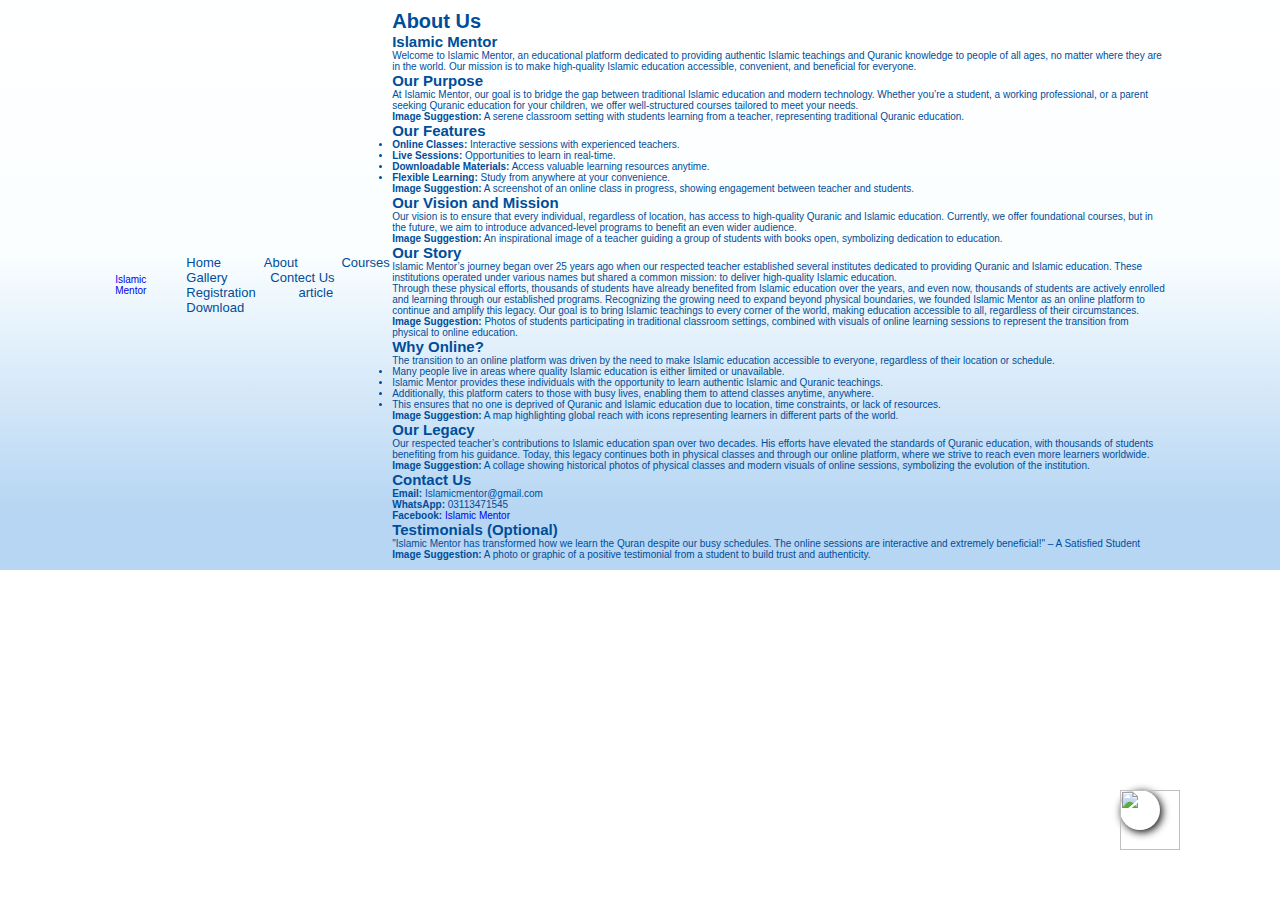
==== aboutus.html @ a0e0c0a8 "sdffgs" ====
<!DOCTYPE html>
<html lang="en">
<head>
    <meta charset="UTF-8">
    <meta name="viewport" content="width=device-width, initial-scale=1.0">
    <title>About Us - Islamic Mentor</title>

<!-- link stylesheet -->
    <link rel="stylesheet" href="style.css">
<!-- link box icon -->
<link href='https://unpkg.com/boxicons@2.1.4/css/boxicons.min.css' rel='stylesheet'>

</head>



<body>
    <a id="float-whatsapp" href="https://wa.me/923080026609?text=Hi%20There!">
    <img
      src="https://trickuweb.com/whatsapp.png"
      alt=""
      height="60px"
      width="60px"
    />
    </a>
 
<!-- header design -->
<header class="header">
        <a href="#" class="logo">Islamic Mentor</a>
        <!-- <div class="slider">Welcome to Islamic Mentor - Across the Globe,
        </div> -->

        <i class='bx bx-menu' id="menu-icon" ></i>

        <nav class="navbar">
            <a href="index.html#home" >Home</a>
            <a href="index.html#about">About </a>
            <a href="courses-detail.html">Courses</a>
            <a href="index.html#gallery">Gallery</a>
            <a href="index.html#contect">Contect Us</a>
            <a href="registration.html">Registration</a>
            <a href="article.html">article</a>
            <a href="download.html">Download</a>
        </nav>
        <div>
      
                <h1>About Us</h1>
                <h2>Islamic Mentor</h2>
                <p>Welcome to Islamic Mentor, an educational platform dedicated to providing authentic Islamic teachings and Quranic knowledge to people of all ages, no matter where they are in the world. Our mission is to make high-quality Islamic education accessible, convenient, and beneficial for everyone.</p>
            
                <h2>Our Purpose</h2>
                <p>At Islamic Mentor, our goal is to bridge the gap between traditional Islamic education and modern technology. Whether you’re a student, a working professional, or a parent seeking Quranic education for your children, we offer well-structured courses tailored to meet your needs.</p>
                <p><strong>Image Suggestion:</strong> A serene classroom setting with students learning from a teacher, representing traditional Quranic education.</p>
            
                <h2>Our Features</h2>
                <ul>
                    <li><strong>Online Classes:</strong> Interactive sessions with experienced teachers.</li>
                    <li><strong>Live Sessions:</strong> Opportunities to learn in real-time.</li>
                    <li><strong>Downloadable Materials:</strong> Access valuable learning resources anytime.</li>
                    <li><strong>Flexible Learning:</strong> Study from anywhere at your convenience.</li>
                </ul>
                <p><strong>Image Suggestion:</strong> A screenshot of an online class in progress, showing engagement between teacher and students.</p>
            
                <h2>Our Vision and Mission</h2>
                <p>Our vision is to ensure that every individual, regardless of location, has access to high-quality Quranic and Islamic education. Currently, we offer foundational courses, but in the future, we aim to introduce advanced-level programs to benefit an even wider audience.</p>
                <p><strong>Image Suggestion:</strong> An inspirational image of a teacher guiding a group of students with books open, symbolizing dedication to education.</p>
            
                <h2>Our Story</h2>
                <p>Islamic Mentor’s journey began over 25 years ago when our respected teacher established several institutes dedicated to providing Quranic and Islamic education. These institutions operated under various names but shared a common mission: to deliver high-quality Islamic education.</p>
                <p>Through these physical efforts, thousands of students have already benefited from Islamic education over the years, and even now, thousands of students are actively enrolled and learning through our established programs. Recognizing the growing need to expand beyond physical boundaries, we founded Islamic Mentor as an online platform to continue and amplify this legacy. Our goal is to bring Islamic teachings to every corner of the world, making education accessible to all, regardless of their circumstances.</p>
                <p><strong>Image Suggestion:</strong> Photos of students participating in traditional classroom settings, combined with visuals of online learning sessions to represent the transition from physical to online education.</p>
            
                <h2>Why Online?</h2>
                <p>The transition to an online platform was driven by the need to make Islamic education accessible to everyone, regardless of their location or schedule.</p>
                <ul>
                    <li>Many people live in areas where quality Islamic education is either limited or unavailable.</li>
                    <li>Islamic Mentor provides these individuals with the opportunity to learn authentic Islamic and Quranic teachings.</li>
                    <li>Additionally, this platform caters to those with busy lives, enabling them to attend classes anytime, anywhere.</li>
                    <li>This ensures that no one is deprived of Quranic and Islamic education due to location, time constraints, or lack of resources.</li>
                </ul>
                <p><strong>Image Suggestion:</strong> A map highlighting global reach with icons representing learners in different parts of the world.</p>
            
                <h2>Our Legacy</h2>
                <p>Our respected teacher’s contributions to Islamic education span over two decades. His efforts have elevated the standards of Quranic education, with thousands of students benefiting from his guidance. Today, this legacy continues both in physical classes and through our online platform, where we strive to reach even more learners worldwide.</p>
                <p><strong>Image Suggestion:</strong> A collage showing historical photos of physical classes and modern visuals of online sessions, symbolizing the evolution of the institution.</p>
            
                <h2>Contact Us</h2>
                <p><strong>Email:</strong> Islamicmentor@gmail.com</p>
                <p><strong>WhatsApp:</strong> 03113471545</p>
                <p><strong>Facebook:</strong> <a href="//Islamicmentor">Islamic Mentor</a></p>
            
                <h2>Testimonials (Optional)</h2>
                <p>"Islamic Mentor has transformed how we learn the Quran despite our busy schedules. The online sessions are interactive and extremely beneficial!" – A Satisfied Student</p>
                <p><strong>Image Suggestion:</strong> A photo or graphic of a positive testimonial from a student to build trust and authenticity.</p>            






        </div>
</header>
---- style.css ----
*{
    margin: 0;
    padding: 0;
    box-sizing: border-box;
    text-decoration: none;
    outline: none;
    border: none;
    scroll-behavior: smooth;
    font-family: poppins, sans-serif;
}

:root{
    --bg-color:linear-gradient(rgb(255, 255, 255), rgb(250, 254, 255), rgb(183, 214, 243) 89%);
    --green-gradiant-color:linear-gradient(rgb(255, 255, 255),  rgba(162, 216, 166, 0.87) 89%);
    --second-bg-color:#004d99;
    --green-color:#00a808;
    --black-color:rgb(0, 0, 0);
    --white-color:white;
}


/* ================flexible all section with one class row & colunm ==================== */

.flex-column{
    display: flex;
    flex-direction: column;
    justify-content: space-around;
    align-content: center;
    align-items: center;
}
.flex-row{
    display: flex;
    flex-direction:row ;
    flex-wrap: no-wrap;
    justify-content: space-between;
    align-items: center;
}

h5{
    /* margin-bottom: 20px; */
    font-size: 60px;
    /* text-align: center; */
}

section{
    padding: 12rem 9% 2rem;
}


.second-btn{
    padding: .6rem 1.2rem;
    margin: 15px 0;
    background: var(--green-color);
    border-radius: 4rem;
    color: var(--white-color);
    box-shadow: 0 0 1rem var(--green-color);
    letter-spacing: .1rem;
    font-weight: 700;
    font-size: 12px;
    transition: 500ms;
}

/* =================== header==================== */

html{
    font-size:62.5%;
}
body{
    background-color:var(--bg-color);
    color: var(--second-bg-color);
    display: flex;
}


.slider {
    overflow: hidden;
    white-space:nowrap;
    width: 50%;
    max-width: 200px;
    padding: 10px;
    font-size: 20px;
}

#slider {
    display: inline-block;
    padding-left: 0%;
    animation: slideAnimation 20s 0ms linear infinite  ;
    /* animation: name duration timing-function delay iteration-count direction fill-mode; */
}

@keyframes slideAnimation {
    0% {
        transform: translateX(100%);
    }
    100% {
        transform: translateX(-100%);
    }
}

.header {
    position: fixed;
    top: 0;
    left: 0;
    width: 100%;
    padding:1rem 9%;
    background:var(--bg-color);
    display: flex;
    justify-content: space-between;
    align-items: center;
    z-index: 100;
}
.header img{
    width: 70%;
}
.header.sticky {
    border-bottom: .1rem solid rgba(0,0,0,.2);
}
/* .logo{
     font-size: 2.5rem;
     color:var(--text-color);
     font-weight: 600;
     cursor:default;
} */
.navbar a{
    font-size: 1.3rem;
    /* padding:; */
    color: var(--second-bg-color);
    margin-left:4rem;
    transition:300ms;
}
.navbar a:hover,
.navbar a.active{
    color: var(--green-color);

}
#menu-icon{
     font-size:3.6rem;
     color: var(--second-bg-color);
     display:none;
}

/* ======================= home section================== */

.home{
    background-image:var(--bg-color);
    gap: 3rem;
}
#home-first-img{
    display: none;
}
.home img {
    width:35vw;
    min-width: 320px;
}
.home-content h3{
    font-size: 3.2rem;
    font-weight: 700;
}
.home-content h3:nth-of-type(2) {
    margin-bottom:2rem;
}
span{
    color: var(--green-color);
}
.home-content h1{
    font-size: 5.6rem ;
    font-weight: 700;
    line-height: 1.3;
}
.home-content p{
    font-size: 1.6rem;

}
.social-media a{
    display: inline-flex;
    justify-content:center;
    align-items:center;
    width: 4rem;
    height: 4rem;
    background: transparent;
    border: .2rem solid var(--second-bg-color);
    border-radius: 50%;
    font-size: 2rem;
    color: var(--second-bg-color);
    margin:3rem 1.5rem 3rem 0;
    transition: 400ms ease;

}
.social-media a:hover{
    background: var(--second-bg-color);
    color: var(--white-color);
    box-shadow:0 0 1rem var(--second-bg-color);
}
.home-content{
    align-items: flex-start;
}
.btn{
    /* width:10rem; */
    padding: 1rem 2.8rem;
    background: var(--green-color);
    border-radius: 4rem;
    color: var(--white-color);
    box-shadow: 0 0 1rem var(--green-color);
    letter-spacing: .1rem;
    font-weight: 700;
    transition: 500ms;
}
.btn:hover{
    box-shadow: none;
}

/* ========================= About Us ============================ */

.about-content{
    width:39vw;
    /* min-width:400px; */
    font-size: medium;
    border-radius: 7px;
    text-align: justify;
    align-items: flex-start;
}
.hiden-btn{
    display: none;
}
 

.about-us{
        background-color: rgba(255, 255, 255, 0.61);
        background-image:url("images/body-bg.jpg");
        background-size:100vw;
        background-repeat:no-repeat;
        background-attachment: fixed;
        background-blend-mode:lighten;
    }
 


/* ======================== Courses============================ */

#courses{
    /* background-image:var(--green-gradiant-color); */
    background-color: #cae7f5;

}
.course {

    /* margin: 15px; */
    min-width: 170px;
    width: 20vw;

    height:50vh;
    border-radius: 10px;
    background-color:var(--white-color);
    box-shadow: 0px 0px 22px rgba(0, 0, 0, 0.411);
    /* outline: 2px solid rgba(255, 255, 255, 0.418); */

}
.course img {
    object-fit: cover;
    width: 95%;
    height: 50%;
    border-radius: 10px;
    margin: 5px;
}

.course:hover{
    transform: scale(1.1);
}


.course{
    /* align-items: center; */
    justify-content:space-evenly;
    transition: .5s ease;
}
.course p{
    font-size: 1.8rem;
    font-weight:550;
    color:var(--black-color);
    text-align: center;
}
.course span{
    font-size:12px;
    color:black ;
    width: 89%;
    text-align: center;
}


#courses h5{
    /* text-align: center; */
    /* font-size: 70px; */
    color: green;
    /* margin-top: 60px; */
}
#courses .bx{
    text-align: center;
    font-size: 3rem;
    margin: 10px;
    color: #000000;
}


/* ======================== sugestion ============================ */

.sugest-section{
    align-items: center;
    padding: 9% 0%;
}

.sugest-row{
    width: 80vw;
}
#first-heading{
    font-family: 'Franklin Gothic Medium', 'Arial Narrow',  sans-serif;
    color: var(--green-color);
    font-size: 4rem;
    text-align: center;
    margin-bottom: 30px;
}


.sugest-h1{
    font-family: 'Franklin Gothic Medium', 'Arial Narrow',  sans-serif;
    color: #333333;
    font-size: 40px;
    text-align: center;
    margin-bottom: 30px;
}
.sugest-section h2{
    font-size: 60px;
    font-weight:9px;
    font-family: 'Franklin Gothic Medium', 'Arial Narrow',  sans-serif;
}
.sugest-section h3{
    font-size: 20px;
}

.sugest-section p{
    color: rgb(83, 83, 83);
    font-size: 15px;
    
}
.sugest-content>span{
    /* margin: 20px; */
    width: 220px;
    text-align:center;
}



/* ======================== Gallery ============================ */


#gallery{
    background-image: url("images/body-bg.jpg");
    background-color: rgba(255, 255, 255, 0.644);
    background-blend-mode:lighten;
    background-size: 100vw;
    background-repeat: no-repeat;
    background-attachment: fixed;
}

.gallery{
    gap:7px;
    flex-wrap: wrap;
}


.gallery img {
    border: 7px solid rgba(0, 22, 51, 0.103);
    width: 22%; /* Each image takes up almost half the container width */
    /* height: 40%; */
    min-width:220px; /* Ensures images are adjusted to the height of the container */
    object-fit: cover; /* Images cover the area, may be cropped */
    border-radius: 16px;/* Optional: To give images rounded corners */
    transition: all 500ms;
}

.gallery img:hover{
    transform: scale(1.4);
}


/* .small-second{
    width: 200%;
    height: 20px;
} */


/* ======================== Contect us ============================ */


.contact h2{
    margin-bottom:3rem;
    font-size: 30px;
    text-align: center;
}
.contact{
    padding-top: 9%;
}

.contact form{
    max-width: 70rem;
    margin: 1rem auto;
    text-align: center;
    margin-bottom: 3rem;
}
.contact form .input-box{
    display:flex;
    justify-content: space-between;
    flex-wrap: wrap;
}
.contact form .input-box input,
.contact form textarea{
    width:100%;
    padding:1.5rem;
    font-size:1.6rem;
    color:var(--text-color);
    background: var(--white-color);
    /* box-shadow: inset 0px  0px 6px rgb(124, 118, 109) ; */
    border-radius:.8rem;
    background-color: rgb(223, 242, 247);
    margin: .7rem 0;
    color: black;
}
.contact form .input-box input {
    width:49%;
}
.contact form textarea {
    resize: none;
}
.contact form .btn{
    margin-top: 2rem;
    cursor: pointer;
}



/* ======================== footer ============================ */
#footer{
    background-color: #0b284e;
}



#float-whatsapp{
    position: fixed;
    width: 40px;
    height: 40px;
    bottom: 70px;
    right: 120px;
    color: #fff;
    border-radius: 50px;
    text-align: center;
    cursor: pointer;
    box-shadow: 2px 2px 9px #000000;
    animation: float-animate 4s ease-in-out 500ms infinite ;
}

@keyframes float-animate{
    0% {
        transform: translatey(0);
    }
    40% {
        transform: translatey(-2.4rem);
    } 
     60% {
        transform: translatey(0);
    }
    100% {
        transform: translatey(0);
    }
    
}




/* ========================== BREAKPOINTS ============================== */

@media (max-width:1200px){

    html{
        font-size: 55%;
    }
}

@media (min-width:1200px){
    section{
        height:100vh;
        }
}

    .course{
        width:22%;
        height:280px;
    }


    @media (max-width: 1104px){
        .gallery img{
            width: 300px;
        }
        
    }




    @media (max-width: 928px){
        .slider{
            display:none;
            /* color: red; */
        }
    }


@media (max-width: 991px){
    .header{
        padding: 2rem 3%;
    }

    .footer{
        padding: 2rem 3%;
    }

   .gallery .flex-row, .sugest .flex-row{
        flex-wrap: wrap;
    }


.slider{
    display:hidden ;
}
}



    
@media (max-width: 1024px){
   

    #menu-icon{
        display: block;
    }
.navbar{
    position: absolute;
    top: 100%;
    left: 0;
    width: 100%;
    padding: 1rem 3%;
    background-color: var(--white-color);
    border-top: 1rem solid rgba(0, 59, 114, 0.384);
    box-shadow: 0 .5rem 1rem rgba(0, 49, 121, 0.384);
    display: none;
}
.navbar.active{
    display: block;
}


.navbar a {
    display:block;
    font-size: 2rem;
    margin: 3rem 0;

}


section{
    padding:15rem 3% 11rem;
}
.header{
    padding:2.5rem 3%;

}

.about-content{
    width:45vw;}

}



/* ========= flexble for mobile =========== */

@media (max-width:500px){

 .flex-row{
    flex-direction: column;
    align-items: center;
 }

 section{
    padding:9rem 9% 11rem;
}

 #home-first-img{
    display: block;
 }
 #home-second-img{
    display: none;
 }


.about-content{
    width: 100%;
    align-items: center;
    /* margin-bottom: 40px; */
}
.about-us{
    background-size:100vh ;
}
.course{
    width:80%;
    height: 40vh;
    /* margin-bottom:5% ; */
    margin: 10px;
}
#courses h1{
    font-size: 50px;
    margin-bottom: 20px;
    color: var(--green-color);
}

.gallery img{
    width:100%;
}
#gallery{
    background-size: 100vh;
}
 .contact form,  .input-box{
    flex-direction: column;
    width: 100%;
 }
 .contact form, textarea{
    width: 100%;
 }
 .contact form .input-box input {
    width:100%;
}

#float-whatsapp{
    height: 50px;
    bottom: 250px;
    right: 30px;
}



}
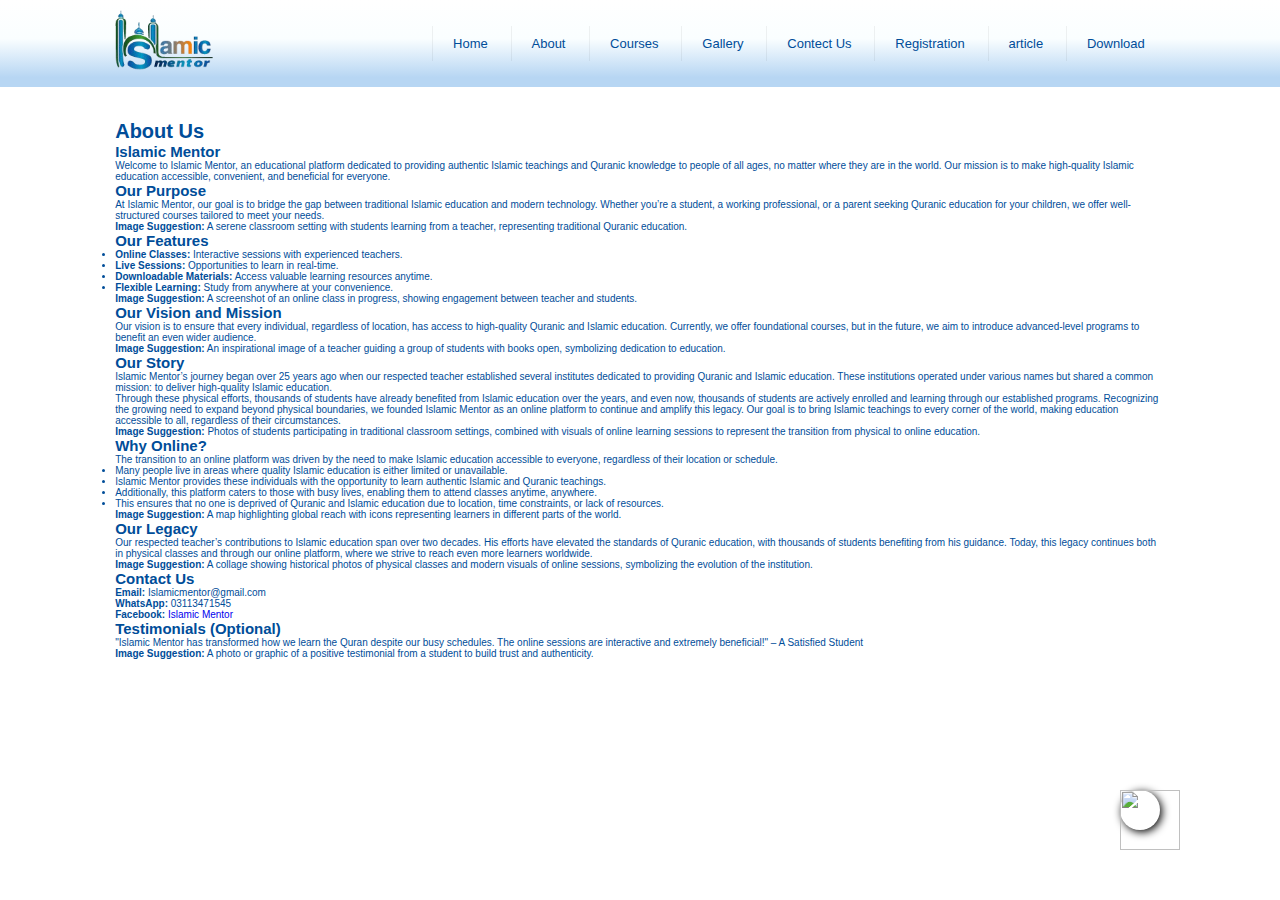
==== commit c4f9482e: "hyhyhj" ====
--- a/aboutus.html
+++ b/aboutus.html
@@ -3,7 +3,7 @@
 <head>
     <meta charset="UTF-8">
     <meta name="viewport" content="width=device-width, initial-scale=1.0">
-    <title>About Us - Islamic Mentor</title>
+    <title>Arslan Quraishi</title>
 
 <!-- link stylesheet -->
     <link rel="stylesheet" href="style.css">
@@ -26,77 +26,84 @@
  
 <!-- header design -->
 <header class="header">
-        <a href="#" class="logo">Islamic Mentor</a>
-        <!-- <div class="slider">Welcome to Islamic Mentor - Across the Globe,
-        </div> -->
+        <a href="#" class="logo"><img src="images/logo.png" alt="logo"></a>
+    <div class="slider">
+        <div id="slider">&nbsp;&nbsp;&nbsp;&nbsp;
+            Welcome to Islamic Mentor accross the cloble – Learn Quran and Islam Online! &nbsp;&nbsp;&nbsp;&nbsp;
+        
+        </div>
+    </div>
 
         <i class='bx bx-menu' id="menu-icon" ></i>
 
         <nav class="navbar">
             <a href="index.html#home" >Home</a>
             <a href="index.html#about">About </a>
-            <a href="courses-detail.html">Courses</a>
+            <a href="index.html#courses">Courses</a>
             <a href="index.html#gallery">Gallery</a>
             <a href="index.html#contect">Contect Us</a>
             <a href="registration.html">Registration</a>
             <a href="article.html">article</a>
             <a href="download.html">Download</a>
+
+
         </nav>
-        <div>
-      
-                <h1>About Us</h1>
-                <h2>Islamic Mentor</h2>
-                <p>Welcome to Islamic Mentor, an educational platform dedicated to providing authentic Islamic teachings and Quranic knowledge to people of all ages, no matter where they are in the world. Our mission is to make high-quality Islamic education accessible, convenient, and beneficial for everyone.</p>
-            
-                <h2>Our Purpose</h2>
-                <p>At Islamic Mentor, our goal is to bridge the gap between traditional Islamic education and modern technology. Whether you’re a student, a working professional, or a parent seeking Quranic education for your children, we offer well-structured courses tailored to meet your needs.</p>
-                <p><strong>Image Suggestion:</strong> A serene classroom setting with students learning from a teacher, representing traditional Quranic education.</p>
-            
-                <h2>Our Features</h2>
-                <ul>
-                    <li><strong>Online Classes:</strong> Interactive sessions with experienced teachers.</li>
-                    <li><strong>Live Sessions:</strong> Opportunities to learn in real-time.</li>
-                    <li><strong>Downloadable Materials:</strong> Access valuable learning resources anytime.</li>
-                    <li><strong>Flexible Learning:</strong> Study from anywhere at your convenience.</li>
-                </ul>
-                <p><strong>Image Suggestion:</strong> A screenshot of an online class in progress, showing engagement between teacher and students.</p>
-            
-                <h2>Our Vision and Mission</h2>
-                <p>Our vision is to ensure that every individual, regardless of location, has access to high-quality Quranic and Islamic education. Currently, we offer foundational courses, but in the future, we aim to introduce advanced-level programs to benefit an even wider audience.</p>
-                <p><strong>Image Suggestion:</strong> An inspirational image of a teacher guiding a group of students with books open, symbolizing dedication to education.</p>
-            
-                <h2>Our Story</h2>
-                <p>Islamic Mentor’s journey began over 25 years ago when our respected teacher established several institutes dedicated to providing Quranic and Islamic education. These institutions operated under various names but shared a common mission: to deliver high-quality Islamic education.</p>
-                <p>Through these physical efforts, thousands of students have already benefited from Islamic education over the years, and even now, thousands of students are actively enrolled and learning through our established programs. Recognizing the growing need to expand beyond physical boundaries, we founded Islamic Mentor as an online platform to continue and amplify this legacy. Our goal is to bring Islamic teachings to every corner of the world, making education accessible to all, regardless of their circumstances.</p>
-                <p><strong>Image Suggestion:</strong> Photos of students participating in traditional classroom settings, combined with visuals of online learning sessions to represent the transition from physical to online education.</p>
-            
-                <h2>Why Online?</h2>
-                <p>The transition to an online platform was driven by the need to make Islamic education accessible to everyone, regardless of their location or schedule.</p>
-                <ul>
-                    <li>Many people live in areas where quality Islamic education is either limited or unavailable.</li>
-                    <li>Islamic Mentor provides these individuals with the opportunity to learn authentic Islamic and Quranic teachings.</li>
-                    <li>Additionally, this platform caters to those with busy lives, enabling them to attend classes anytime, anywhere.</li>
-                    <li>This ensures that no one is deprived of Quranic and Islamic education due to location, time constraints, or lack of resources.</li>
-                </ul>
-                <p><strong>Image Suggestion:</strong> A map highlighting global reach with icons representing learners in different parts of the world.</p>
-            
-                <h2>Our Legacy</h2>
-                <p>Our respected teacher’s contributions to Islamic education span over two decades. His efforts have elevated the standards of Quranic education, with thousands of students benefiting from his guidance. Today, this legacy continues both in physical classes and through our online platform, where we strive to reach even more learners worldwide.</p>
-                <p><strong>Image Suggestion:</strong> A collage showing historical photos of physical classes and modern visuals of online sessions, symbolizing the evolution of the institution.</p>
-            
-                <h2>Contact Us</h2>
-                <p><strong>Email:</strong> Islamicmentor@gmail.com</p>
-                <p><strong>WhatsApp:</strong> 03113471545</p>
-                <p><strong>Facebook:</strong> <a href="//Islamicmentor">Islamic Mentor</a></p>
-            
-                <h2>Testimonials (Optional)</h2>
-                <p>"Islamic Mentor has transformed how we learn the Quran despite our busy schedules. The online sessions are interactive and extremely beneficial!" – A Satisfied Student</p>
-                <p><strong>Image Suggestion:</strong> A photo or graphic of a positive testimonial from a student to build trust and authenticity.</p>            
+</header>
+
+
+<section>      
+    <h1>About Us</h1>
+    <h2>Islamic Mentor</h2>
+    <p>Welcome to Islamic Mentor, an educational platform dedicated to providing authentic Islamic teachings and Quranic knowledge to people of all ages, no matter where they are in the world. Our mission is to make high-quality Islamic education accessible, convenient, and beneficial for everyone.</p>
+
+    <h2>Our Purpose</h2>
+    <p>At Islamic Mentor, our goal is to bridge the gap between traditional Islamic education and modern technology. Whether you’re a student, a working professional, or a parent seeking Quranic education for your children, we offer well-structured courses tailored to meet your needs.</p>
+    <p><strong>Image Suggestion:</strong> A serene classroom setting with students learning from a teacher, representing traditional Quranic education.</p>
+
+    <h2>Our Features</h2>
+    <ul>
+        <li><strong>Online Classes:</strong> Interactive sessions with experienced teachers.</li>
+        <li><strong>Live Sessions:</strong> Opportunities to learn in real-time.</li>
+        <li><strong>Downloadable Materials:</strong> Access valuable learning resources anytime.</li>
+        <li><strong>Flexible Learning:</strong> Study from anywhere at your convenience.</li>
+    </ul>
+    <p><strong>Image Suggestion:</strong> A screenshot of an online class in progress, showing engagement between teacher and students.</p>
+
+    <h2>Our Vision and Mission</h2>
+    <p>Our vision is to ensure that every individual, regardless of location, has access to high-quality Quranic and Islamic education. Currently, we offer foundational courses, but in the future, we aim to introduce advanced-level programs to benefit an even wider audience.</p>
+    <p><strong>Image Suggestion:</strong> An inspirational image of a teacher guiding a group of students with books open, symbolizing dedication to education.</p>
+
+    <h2>Our Story</h2>
+    <p>Islamic Mentor’s journey began over 25 years ago when our respected teacher established several institutes dedicated to providing Quranic and Islamic education. These institutions operated under various names but shared a common mission: to deliver high-quality Islamic education.</p>
+    <p>Through these physical efforts, thousands of students have already benefited from Islamic education over the years, and even now, thousands of students are actively enrolled and learning through our established programs. Recognizing the growing need to expand beyond physical boundaries, we founded Islamic Mentor as an online platform to continue and amplify this legacy. Our goal is to bring Islamic teachings to every corner of the world, making education accessible to all, regardless of their circumstances.</p>
+    <p><strong>Image Suggestion:</strong> Photos of students participating in traditional classroom settings, combined with visuals of online learning sessions to represent the transition from physical to online education.</p>
+
+    <h2>Why Online?</h2>
+    <p>The transition to an online platform was driven by the need to make Islamic education accessible to everyone, regardless of their location or schedule.</p>
+    <ul>
+        <li>Many people live in areas where quality Islamic education is either limited or unavailable.</li>
+        <li>Islamic Mentor provides these individuals with the opportunity to learn authentic Islamic and Quranic teachings.</li>
+        <li>Additionally, this platform caters to those with busy lives, enabling them to attend classes anytime, anywhere.</li>
+        <li>This ensures that no one is deprived of Quranic and Islamic education due to location, time constraints, or lack of resources.</li>
+    </ul>
+    <p><strong>Image Suggestion:</strong> A map highlighting global reach with icons representing learners in different parts of the world.</p>
+
+    <h2>Our Legacy</h2>
+    <p>Our respected teacher’s contributions to Islamic education span over two decades. His efforts have elevated the standards of Quranic education, with thousands of students benefiting from his guidance. Today, this legacy continues both in physical classes and through our online platform, where we strive to reach even more learners worldwide.</p>
+    <p><strong>Image Suggestion:</strong> A collage showing historical photos of physical classes and modern visuals of online sessions, symbolizing the evolution of the institution.</p>
+
+    <h2>Contact Us</h2>
+    <p><strong>Email:</strong> Islamicmentor@gmail.com</p>
+    <p><strong>WhatsApp:</strong> 03113471545</p>
+    <p><strong>Facebook:</strong> <a href="//Islamicmentor">Islamic Mentor</a></p>
+
+    <h2>Testimonials (Optional)</h2>
+    <p>"Islamic Mentor has transformed how we learn the Quran despite our busy schedules. The online sessions are interactive and extremely beneficial!" – A Satisfied Student</p>
+    <p><strong>Image Suggestion:</strong> A photo or graphic of a positive testimonial from a student to build trust and authenticity.</p>            
+</section>
 
 
 
 
 
-
-        </div>
-</header>+</body>--- a/style.css
+++ b/style.css
@@ -60,6 +60,8 @@
     transition: 500ms;
 }
 
+
+
 /* =================== header==================== */
 
 html{
@@ -74,6 +76,7 @@
 
 .slider {
     overflow: hidden;
+    display: none;
     white-space:nowrap;
     width: 50%;
     max-width: 200px;
@@ -123,9 +126,10 @@
 } */
 .navbar a{
     font-size: 1.3rem;
-    /* padding:; */
+    padding:1rem 2rem;
     color: var(--second-bg-color);
-    margin-left:4rem;
+    /* margin-left:4rem; */
+    border-left:0.1rem groove  rgba(0, 0, 0, 0.055) ;
     transition:300ms;
 }
 .navbar a:hover,
@@ -150,7 +154,7 @@
 }
 .home img {
     width:35vw;
-    min-width: 320px;
+    min-width: 370px;
 }
 .home-content h3{
     font-size: 3.2rem;
@@ -194,8 +198,83 @@
 .home-content{
     align-items: flex-start;
 }
-.btn{
-    /* width:10rem; */
+
+.home-content pre{
+    font-size: 28px;
+    font-weight: 520;
+    color: #00b11d;
+    /* opacity: (0); */
+    animation: pr 1000ms infinite 2ms all;
+}
+
+
+@keyframes pr{
+    0% {opacity: 100%};
+    50% {opacity: 0%};
+    100% {opacity: 100%};
+}
+
+
+
+
+.btn {
+    align-items: center;
+    appearance: none;
+    background-image: radial-gradient(100% 100% at 100% 0, #22d449 0, #1f9714 100%);
+    border: 0;
+    border-radius: 30px;
+    box-shadow: rgba(35, 66, 40, 0.4) 0 2px 4px,rgba(35, 66, 48, 0.3) 0 7px 13px -3px,rgba(58, 111, 69, 0.5) 0 -3px 0 inset;
+    box-sizing: border-box;
+    color: #fff;
+    cursor: pointer;
+    display: inline-flex;
+    /* font-family: "JetBrains Mono",monospace; */
+    height: 45px;
+    justify-content: center;
+    line-height: 1;
+    list-style: none;
+    overflow: hidden;
+    padding-left: 16px;
+    padding-right: 16px;
+    position: relative;
+    text-align: left;
+    text-decoration: none;
+    transition: box-shadow .15s,transform .15s;
+    user-select: none;
+    -webkit-user-select: none;
+    touch-action: manipulation;
+    white-space: nowrap;
+    will-change: box-shadow,transform;
+    font-size: 15px;
+  }
+  
+  .btn:focus {
+    box-shadow: #3ce052 0 0 0 1.5px inset, rgba(35, 66, 49, 0.4) 0 2px 4px, rgba(45, 35, 66, .3) 0 7px 13px -3px, #4fe03c 0 -3px 0 inset;
+  }
+  
+  .btn:hover {
+    box-shadow: rgba(35, 66, 42, 0.4) 0 4px 8px, rgba(35, 66, 44, 0.3) 0 7px 13px -3px, #1e803f 0 -3px 0 inset;
+    transform: translateY(-2px);
+  }
+  
+  .btn:active {
+    box-shadow: #3ce080 0 3px 7px inset;
+    transform: translateY(2px);
+  }
+
+
+
+
+
+
+
+
+
+
+
+
+
+/* .btn{
     padding: 1rem 2.8rem;
     background: var(--green-color);
     border-radius: 4rem;
@@ -207,7 +286,7 @@
 }
 .btn:hover{
     box-shadow: none;
-}
+} */
 
 /* ========================= About Us ============================ */
 
@@ -476,6 +555,90 @@
 
 
 
+/*=============================== Footer Styles ===========================================*/
+.main-footer {
+    background-color: #2c2c2c;
+    color: #fff;
+    padding: 20px 0;
+  }
+  
+  .footer-container {
+    display: flex;
+    justify-content: space-around;
+    flex-wrap: wrap;
+    padding: 0 20px;
+  }
+  
+  .footer-section {
+    flex: 1 1 200px;
+    margin: 10px;
+  }
+  
+  .footer-section h3 {
+    font-size: 20px;
+    margin-bottom: 15px;
+    border-bottom: 2px solid #f0a500;
+    padding-bottom: 5px;
+    display: inline-block;
+  }
+  
+  .footer-section p,
+  .footer-section ul {
+    margin: 10px 0;
+  }
+  
+  .footer-section ul {
+    list-style: none;
+    padding: 0;
+  }
+  
+  .footer-section ul li {
+    margin: 5px 0;
+  }
+  
+  .footer-section ul li a {
+    color: #fff;
+    text-decoration: none;
+    transition: color 0.3s;
+  }
+  
+  .footer-section ul li a:hover {
+    color: #f0a500;
+  }
+  
+  .social-icons a {
+    color: #fff;
+    font-size: 18px;
+    margin-right: 10px;
+    transition: color 0.3s;
+  }
+  
+  .social-icons a:hover {
+    color: #f0a500;
+  }
+  
+  .footer-bottom {
+    text-align: center;
+    margin-top: 20px;
+    border-top: 1px solid #444;
+    padding-top: 10px;
+  }
+  
+  .footer-section i {
+    margin-right: 8px;
+  }
+  
+
+
+
+
+
+
+
+
+
+
+
 
 /* ========================== BREAKPOINTS ============================== */
 
@@ -592,8 +755,48 @@
     align-items: center;
  }
 
+
+ .slider {
+    overflow: hidden;
+    display: block;
+    white-space: nowrap;
+    margin: 0 33px;
+    width:95%;
+    max-width:95%;
+    padding: 10px;
+    font-size: 15px;
+    font-weight: 400;
+    color: #000000;
+    /* border: 1px solid #ddd; Optional for clarity */
+}
+
+#slider {
+    display: inline-block;
+    
+    animation: slideAnimation 20s linear infinite;
+}
+
+@keyframes slideAnimation {
+    0% {
+        transform: translateX(25%);
+    }
+    100% {
+        transform: translateX(-100%);
+    }
+}
+
+
+
  section{
     padding:9rem 9% 11rem;
+}
+.header{
+    padding:1rem 3%;
+
+}
+.header img{
+    width: 95%;
+    margin-left: 11px;
 }
 
  #home-first-img{
@@ -651,3 +854,34 @@
 
 }
 
+
+
+@media (max-width:375px){
+.home-content h1{
+    display: none;
+}
+.home-content h3{
+    line-height: 0.9;
+    margin-top: 0px;
+    font-size: 40px;
+    font-weight: 600;
+}
+.home-content h4{
+    font-size: 20px;
+    letter-spacing: 2px;
+    word-spacing:15px;
+}
+
+#home-first-img{
+    min-width: 300px;
+    
+}
+
+}
+
+
+
+
+
+
+
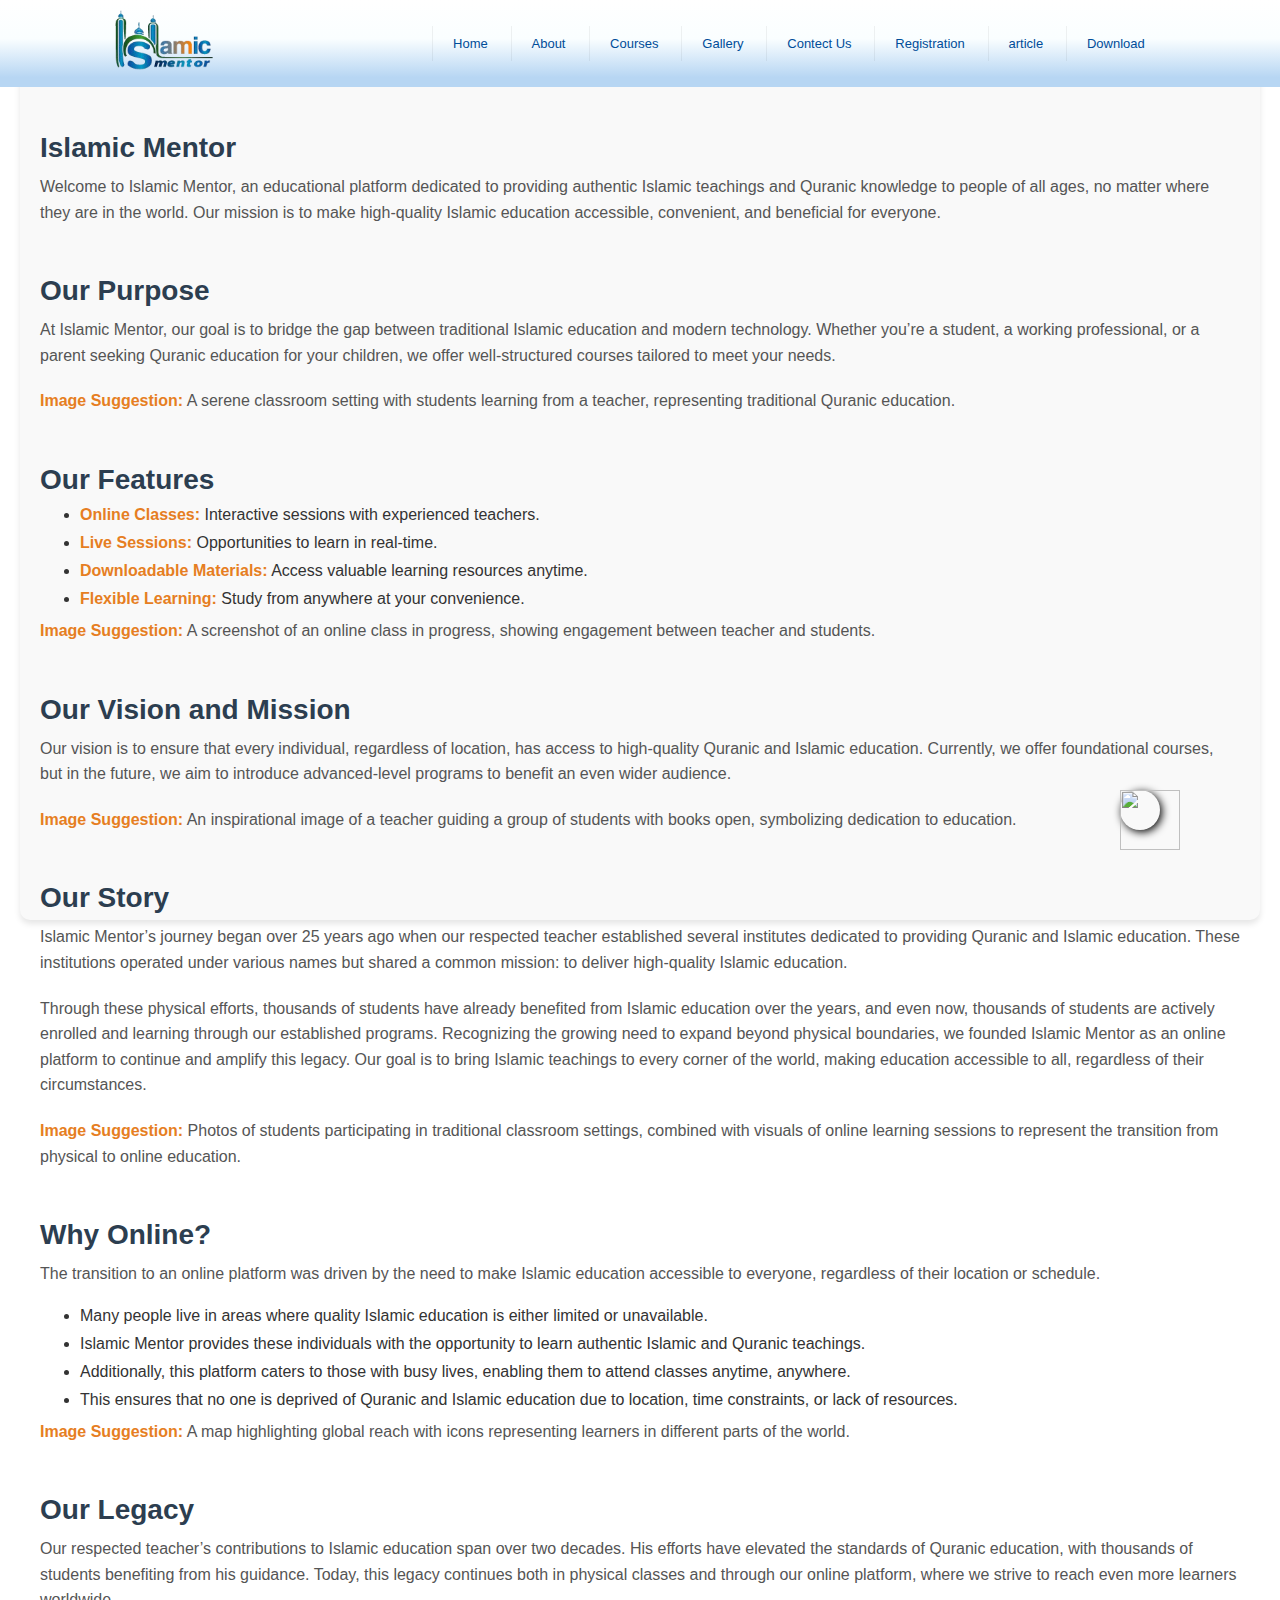
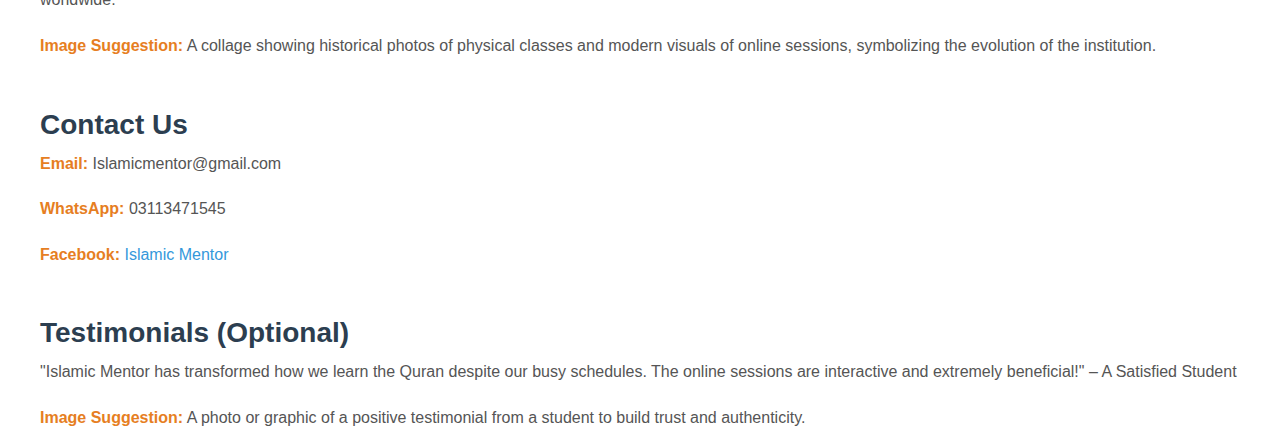
==== commit ab3fec6c: "df" ====
--- a/aboutus.html
+++ b/aboutus.html
@@ -9,6 +9,131 @@
     <link rel="stylesheet" href="style.css">
 <!-- link box icon -->
 <link href='https://unpkg.com/boxicons@2.1.4/css/boxicons.min.css' rel='stylesheet'>
+
+
+
+
+
+
+<style>
+
+
+    /* General Styles */
+.flex-column {
+    display: flex;
+    flex-direction: column;
+    align-items: flex-start;
+    margin: 20px;
+    padding: 20px;
+    font-family: Arial, sans-serif;
+    color: #333;
+}
+
+/* Headings Styles */
+h1 {
+    font-size: 36px;
+    font-weight: bold;
+    color: #2c3e50;
+    margin-bottom: 20px;
+}
+
+h2 {
+    font-size: 28px;
+    font-weight: bold;
+    color: #2c3e50;
+    margin-top: 30px;
+    margin-bottom: 10px;
+}
+
+/* Paragraph Styles */
+p {
+    font-size: 16px;
+    line-height: 1.6;
+    margin-bottom: 20px;
+    color: #555;
+}
+
+strong {
+    font-weight: bold;
+    color: #00b11d;
+}
+
+/* List Styles */
+ul {
+    list-style-type: disc;
+    margin-left: 40px;
+}
+
+ul li {
+    font-size: 16px;
+    margin-bottom: 10px;
+}
+
+/* Links Styles */
+a {
+    color: #00b11d;
+    text-decoration: none;
+}
+
+a:hover {
+    text-decoration: underline;
+}
+
+/* Image Suggestion Section */
+strong {
+    font-size: 16px;
+    color: #e67e22;
+}
+
+/* Contact Information */
+p a {
+    color: #3498db;
+    text-decoration: none;
+}
+
+p a:hover {
+    text-decoration: underline;
+}
+
+/* Styling for Section */
+section {
+    background-color: #f9f9f9;
+    padding: 40px;
+    margin-top: 40px;
+    border-radius: 10px;
+    box-shadow: 0 4px 6px rgba(0, 0, 0, 0.1);
+}
+
+section h1, section h2 {
+    text-align: center;
+}
+
+/* Responsive Design */
+@media (max-width: 768px) {
+    .flex-column {
+        padding: 10px;
+    }
+
+    h1 {
+        font-size: 30px;
+    }
+
+    h2 {
+        font-size: 24px;
+    }
+
+    p {
+        font-size: 14px;
+    }
+
+    ul {
+        margin-left: 20px;
+    }
+}
+
+</style>
+
+
 
 </head>
 
@@ -51,7 +176,7 @@
 </header>
 
 
-<section>      
+<section class="flex-column">      
     <h1>About Us</h1>
     <h2>Islamic Mentor</h2>
     <p>Welcome to Islamic Mentor, an educational platform dedicated to providing authentic Islamic teachings and Quranic knowledge to people of all ages, no matter where they are in the world. Our mission is to make high-quality Islamic education accessible, convenient, and beneficial for everyone.</p>
--- a/style.css
+++ b/style.css
@@ -47,7 +47,7 @@
 }
 
 
-.second-btn{
+/* .second-btn{
     padding: .6rem 1.2rem;
     margin: 15px 0;
     background: var(--green-color);
@@ -58,7 +58,58 @@
     font-weight: 700;
     font-size: 12px;
     transition: 500ms;
-}
+} */
+
+
+
+
+
+
+.second-btn{
+    margin: 9px 0;
+    align-items: center;
+    appearance: none;
+    background-image: radial-gradient(100% 100% at 100% 0, #5adaff 0, #5468ff 100%);
+    border: 0;
+    border-radius: 26px;
+    box-shadow: rgba(45, 35, 66, .4) 0 2px 4px,rgba(45, 35, 66, .3) 0 7px 13px -3px,rgba(58, 65, 111, .5) 0 -3px 0 inset;
+    box-sizing: border-box;
+    color: #fff;
+    cursor: pointer;
+    display: inline-flex;
+    font-family: "JetBrains Mono",monospace;
+    height: 45px;
+    justify-content: center;
+    line-height: 1;
+    list-style: none;
+    overflow: hidden;
+    padding-left: 16px;
+    padding-right: 16px;
+    position: relative;
+    text-align: left;
+    text-decoration: none;
+    transition: box-shadow .15s,transform .15s;
+    user-select: none;
+    -webkit-user-select: none;
+    touch-action: manipulation;
+    white-space: nowrap;
+    will-change: box-shadow,transform;
+    font-size: 18px;
+  }
+  
+  .second-btn:focus {
+    box-shadow: #3c4fe0 0 0 0 1.5px inset, rgba(45, 35, 66, .4) 0 2px 4px, rgba(45, 35, 66, .3) 0 7px 13px -3px, #3c4fe0 0 -3px 0 inset;
+  }
+  
+  .second-btn:hover {
+    box-shadow: rgba(45, 35, 66, .4) 0 4px 8px, rgba(45, 35, 66, .3) 0 7px 13px -3px, #3c4fe0 0 -3px 0 inset;
+    transform: translateY(-2px);
+  }
+  
+  .second-btn:active {
+    box-shadow: #3c4fe0 0 3px 7px inset;
+    transform: translateY(2px);
+  }
 
 
 
@@ -199,20 +250,19 @@
     align-items: flex-start;
 }
 
-.home-content pre{
+.home-content pre {
     font-size: 28px;
     font-weight: 520;
     color: #00b11d;
-    /* opacity: (0); */
-    animation: pr 1000ms infinite 2ms all;
-}
-
-
-@keyframes pr{
-    0% {opacity: 100%};
-    50% {opacity: 0%};
-    100% {opacity: 100%};
-}
+    animation: pr 4s infinite ease-in-out;
+}
+
+@keyframes pr {
+    0% { opacity: 1; }
+    50% { opacity: 0; }
+    100% { opacity: 1; }
+}
+
 
 
 
@@ -326,7 +376,6 @@
     /* margin: 15px; */
     min-width: 170px;
     width: 20vw;
-
     height:50vh;
     border-radius: 10px;
     background-color:var(--white-color);
@@ -819,7 +868,10 @@
     width:80%;
     height: 40vh;
     /* margin-bottom:5% ; */
-    margin: 10px;
+    margin: 20px;
+}
+.course-btn{
+    margin-top: 10px;
 }
 #courses h1{
     font-size: 50px;
@@ -877,11 +929,52 @@
     
 }
 
-}
-
-
-
-
-
-
-
+.home-content .pre {
+    flex-direction: row;
+}
+
+.home-content pre {
+    font-size: 19px;
+    font-weight: 400;
+    margin-left: 4px;
+}
+
+/* @keyframes pr {
+    0% { opacity: 1; }
+    50% { opacity: 0; }
+    100% { opacity: 1; }
+} */
+
+
+}
+
+
+
+
+
+
+
+
+
+
+
+
+
+
+
+
+
+
+
+
+
+
+
+
+
+
+
+
+
+
+
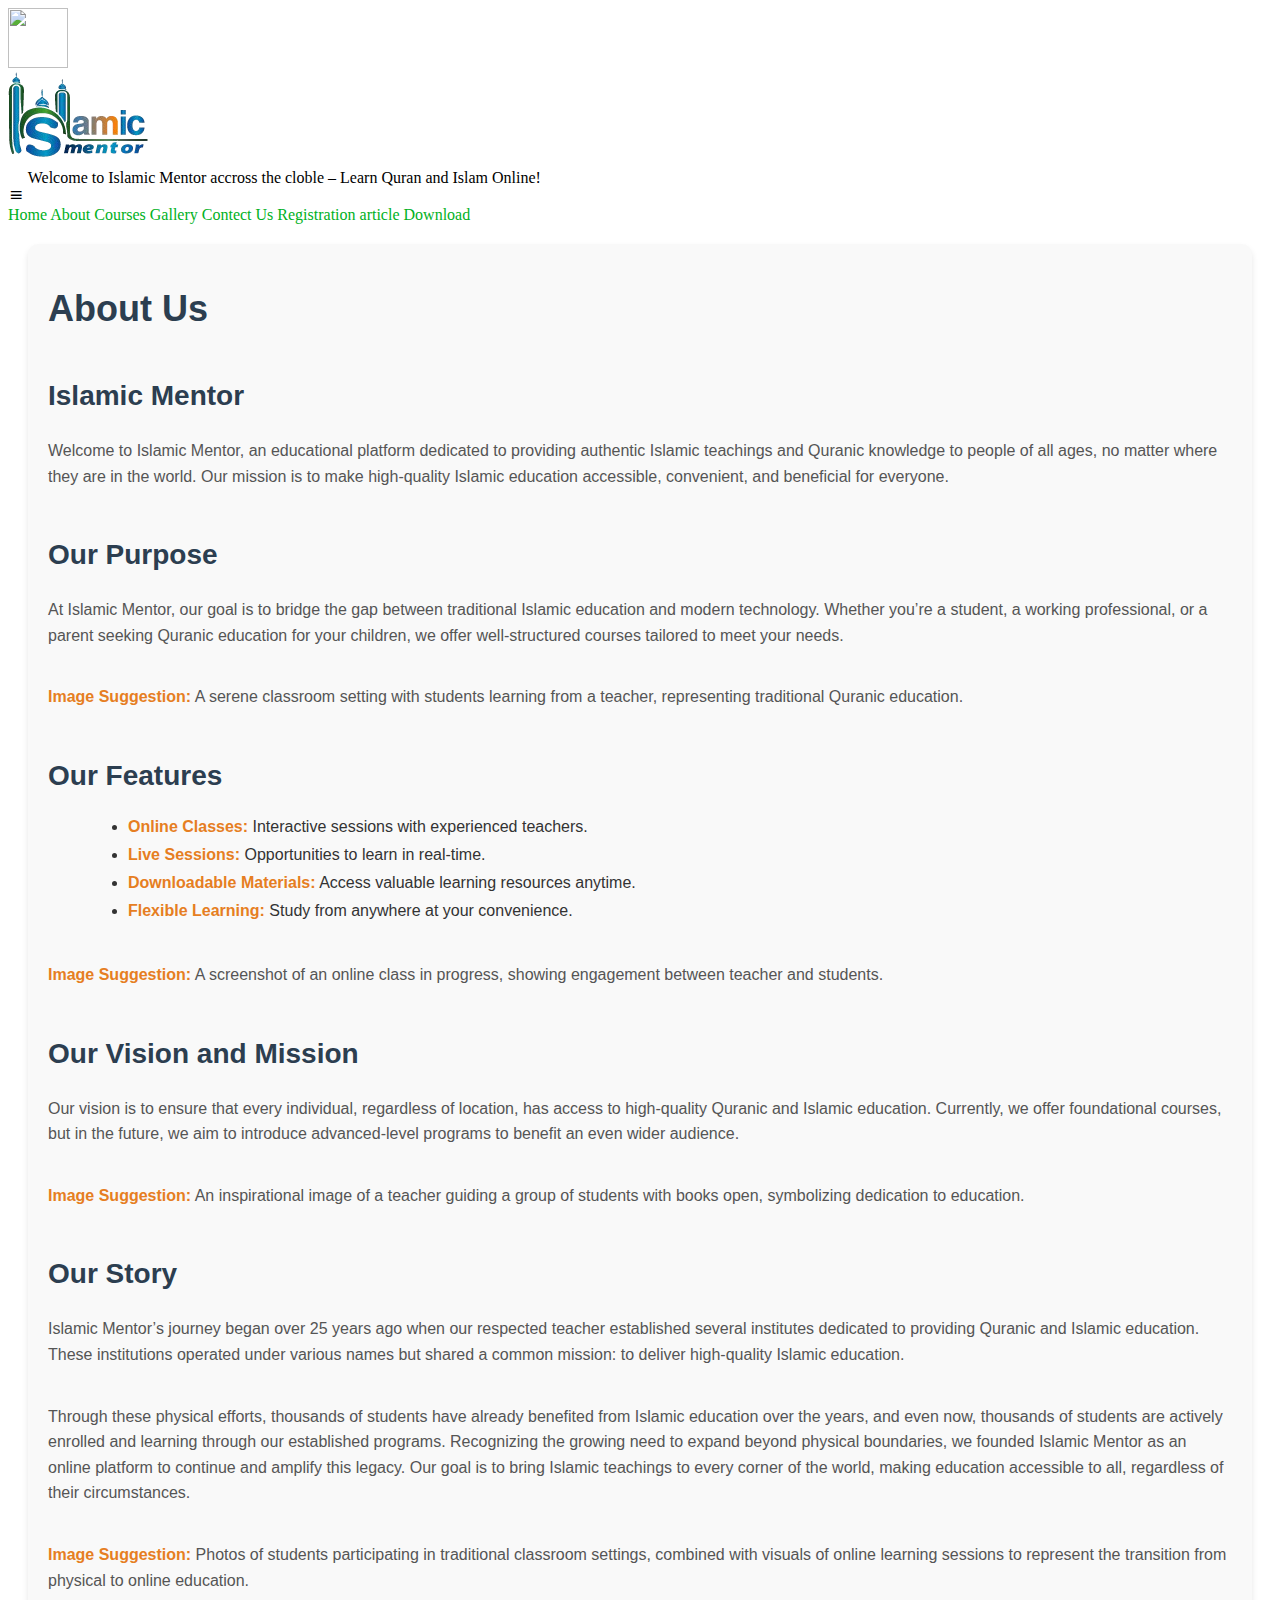
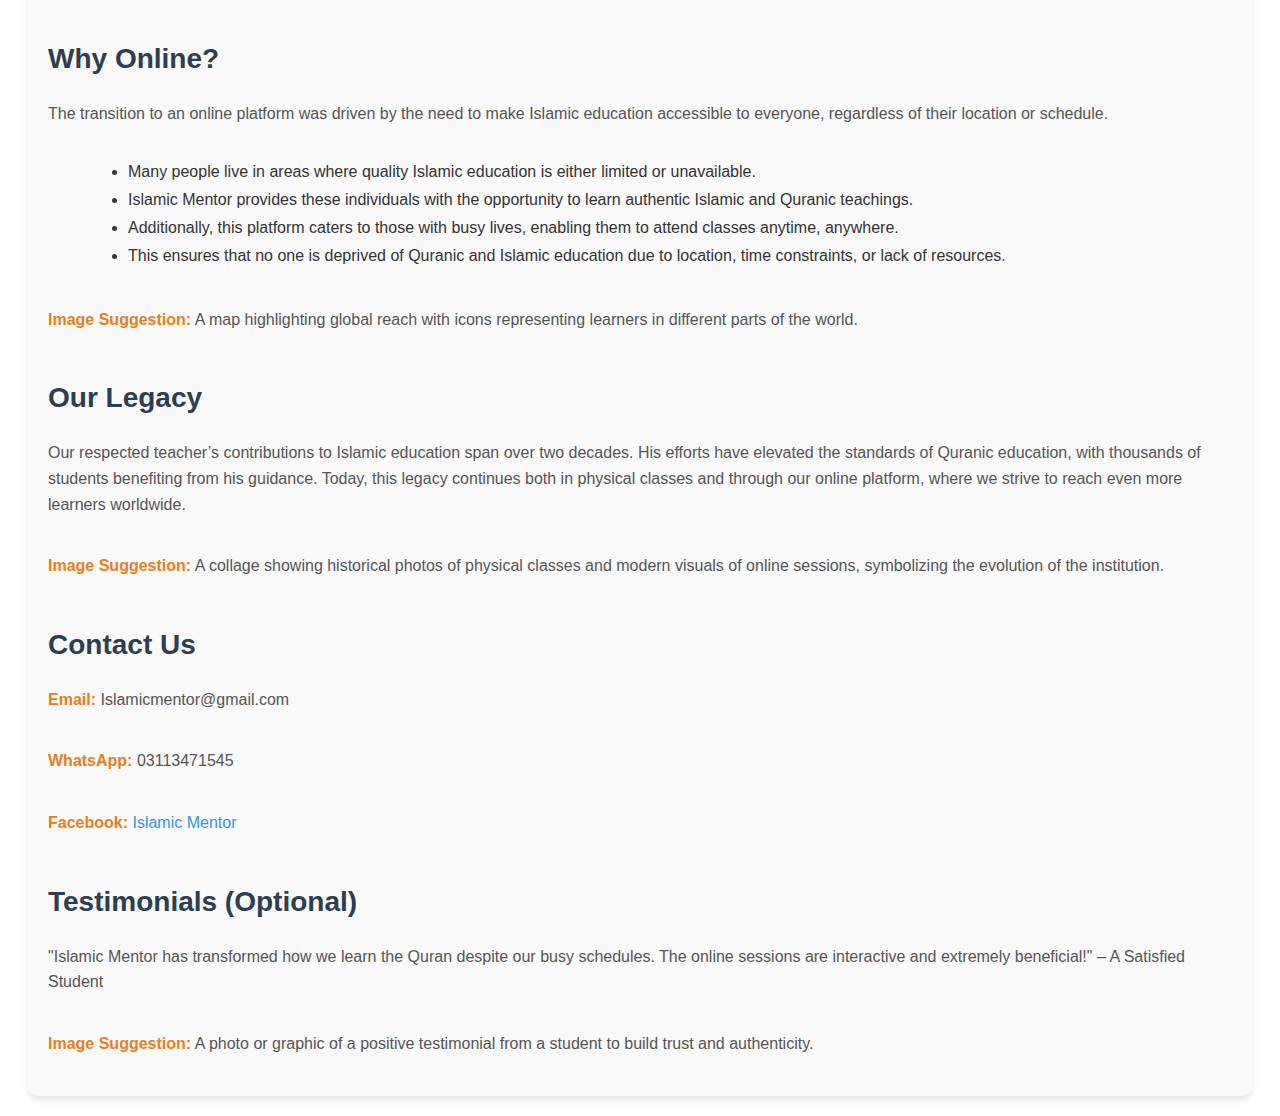
==== commit e1449a39: "ytryh" ====
--- a/aboutus.html
+++ b/aboutus.html
@@ -6,7 +6,7 @@
     <title>Arslan Quraishi</title>
 
 <!-- link stylesheet -->
-    <link rel="stylesheet" href="style.css">
+    <!-- <link rel="stylesheet" href="style.css"> -->
 <!-- link box icon -->
 <link href='https://unpkg.com/boxicons@2.1.4/css/boxicons.min.css' rel='stylesheet'>
 
@@ -230,5 +230,6 @@
 
 
 
-
+<script src="https://unpkg.com/scrollreveal"></script>
+<script src="script.js"></script>
 </body>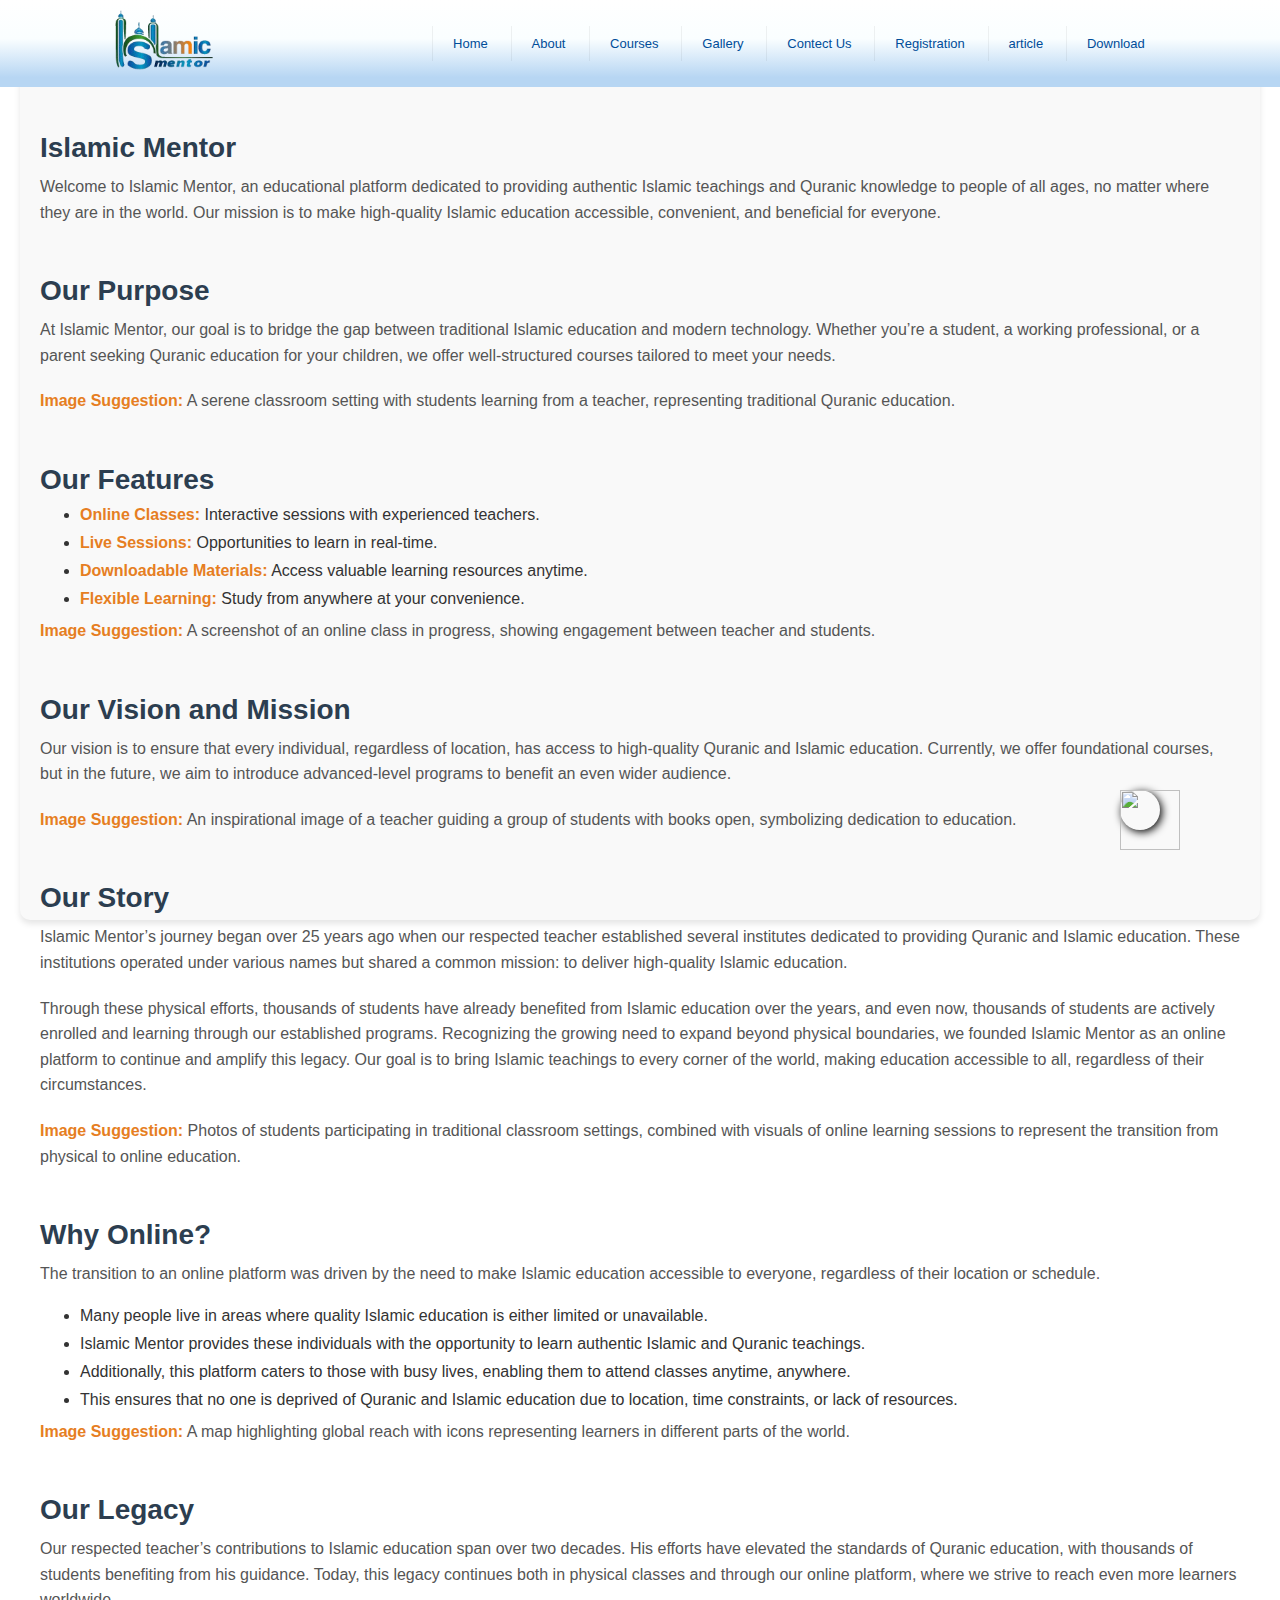
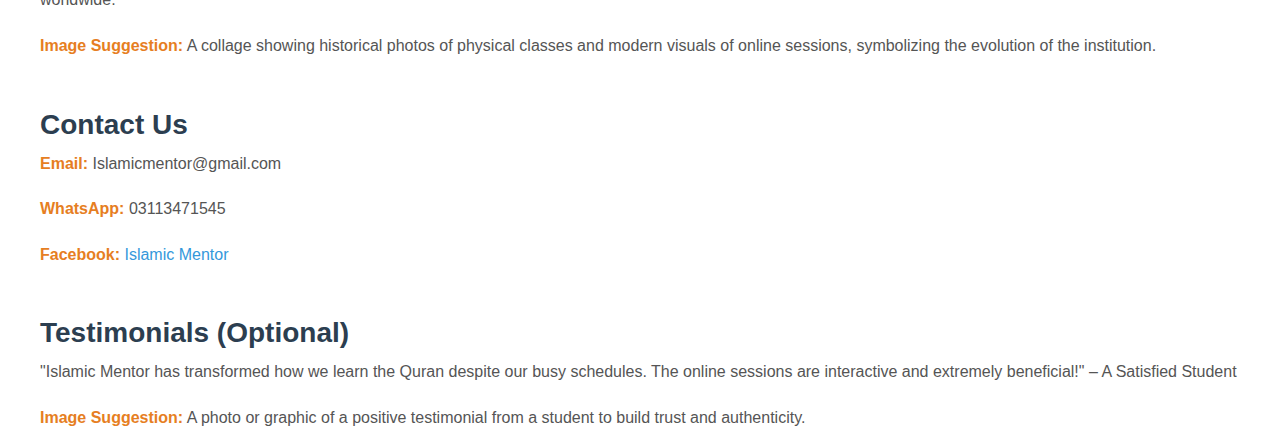
==== commit 3cd80220: "tawk.to" ====
--- a/aboutus.html
+++ b/aboutus.html
@@ -6,7 +6,7 @@
     <title>Arslan Quraishi</title>
 
 <!-- link stylesheet -->
-    <!-- <link rel="stylesheet" href="style.css"> -->
+    <link rel="stylesheet" href="style.css">
 <!-- link box icon -->
 <link href='https://unpkg.com/boxicons@2.1.4/css/boxicons.min.css' rel='stylesheet'>
 
